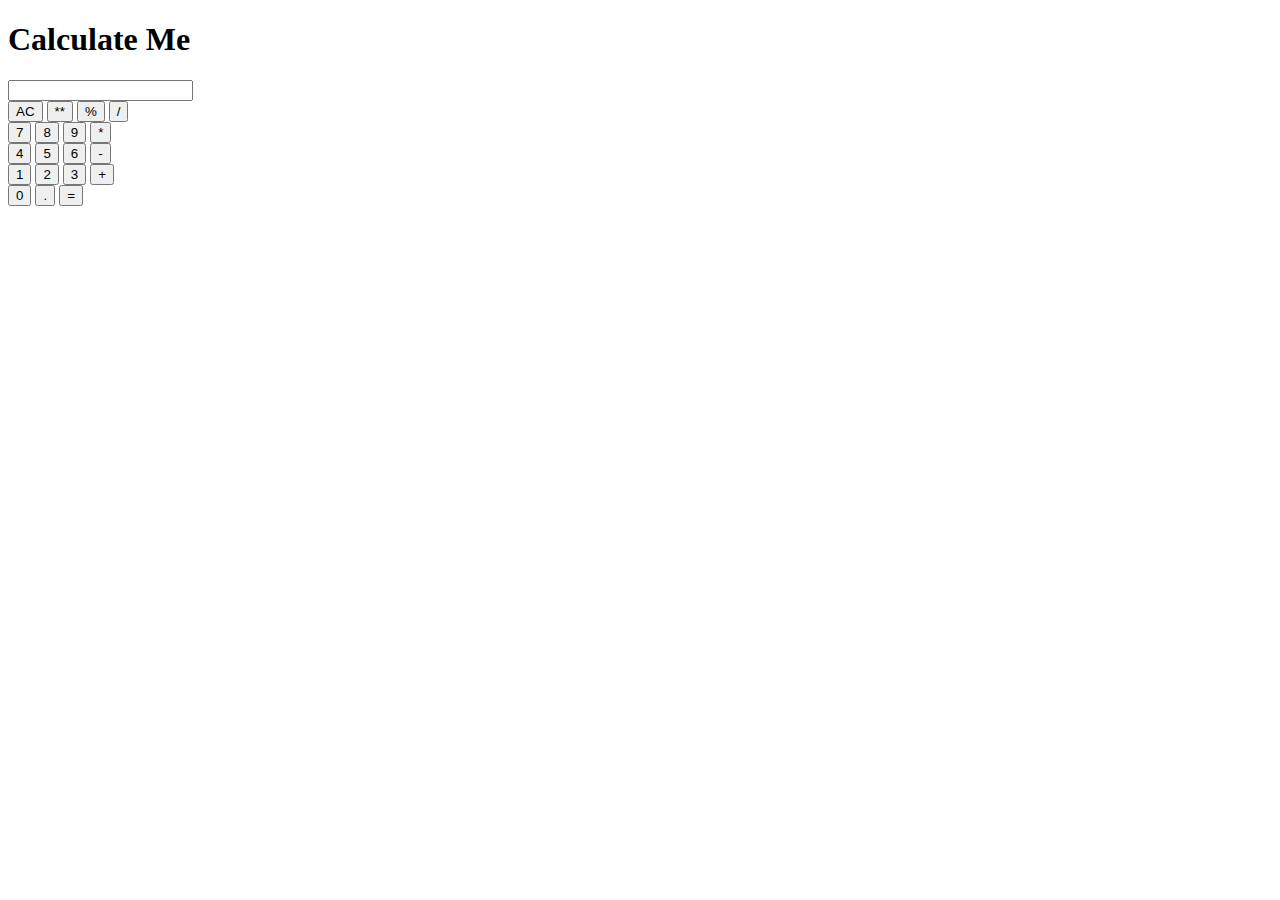
==== index.html @ 8b9a24a6 "Initial commit" ====
<!DOCTYPE html>
<html lang="en">
<head>
    <meta charset="UTF-8">
    <meta name="viewport" content="width=device-width, initial-scale=1.0">
    <title>Calculator</title>
    <link rel="stylesheet" href="/Calculator/style.css">
</head>
<body>
    <div class="outer">
        <div>
            <h1 >Calculate Me</h1>
            <input type="input" id="calculate">
        </div>
        <div id="row1">
        <button id="clear" class="extra">AC</button>
        <button id="power" class="extra" >**</button>
        <button id="modulu" class="extra">%</button>
        <button id="divide" class="operator">/</button>
    </div>
        <div id="row2">
        <button id="seven">7</button>
        <button id="eight">8</button>
        <button id="nine">9</button>
        <button id="multiply" class="operator">*</button>

    </div>
        <div id="row3">
        <button id="four">4</button>
        <button id="five">5</button>
        <button id="six">6</button>
        <button id="subtract" class="operator">-</button>
    </div>
        <div id="row4">
        <button id="one">1</button>
        <button id="two">2</button>
        <button id="three">3</button>
        <button id="sum" class="operator">+</button>

    </div>
        <div id="row5">
        <button id="zero">0</button>
        <button id="dot">.</button>
        <button id="equal" class="operator">=</button>
    </div>
    
     </div> 

    <script src="/Calculator/file.js"></script>
</body>
</html>
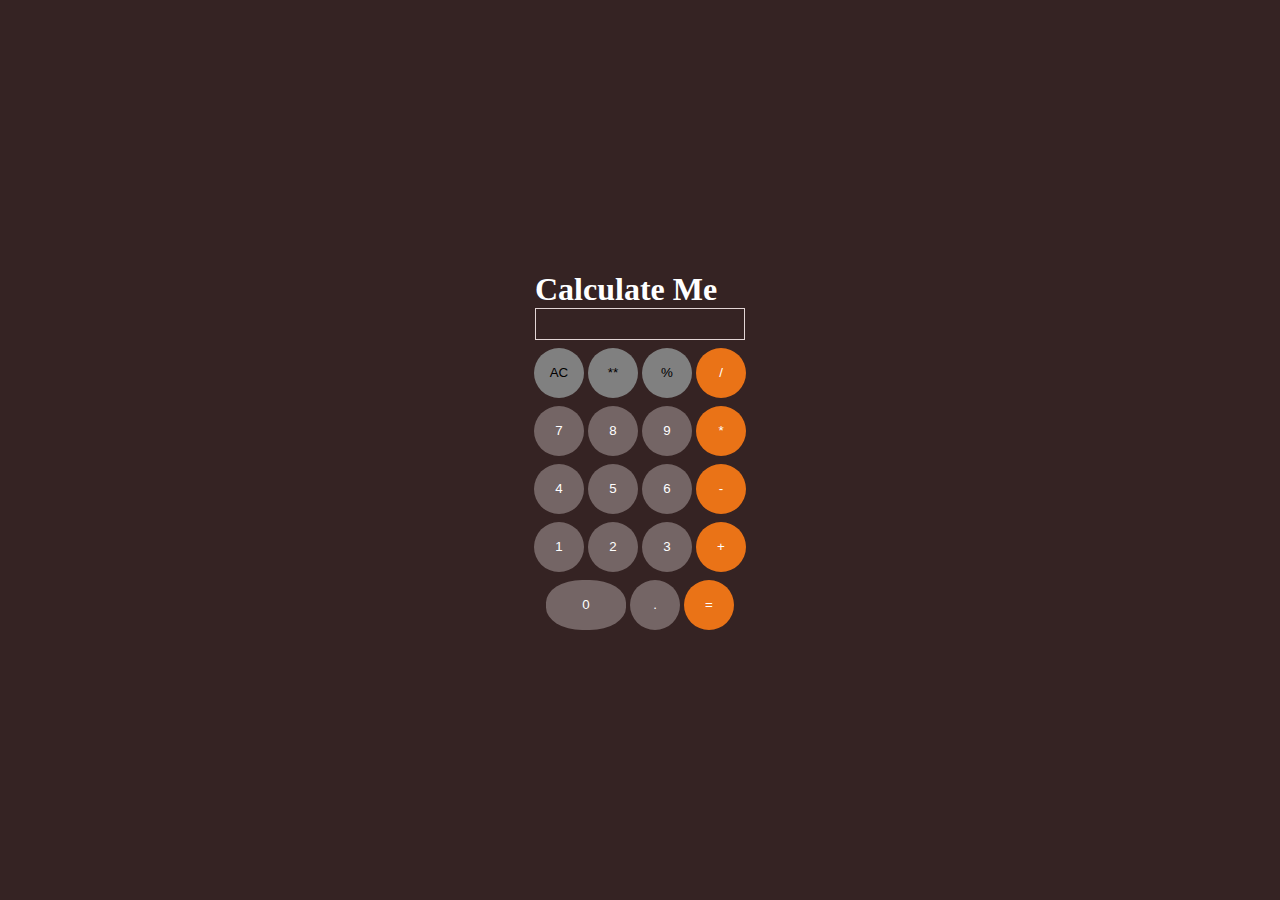
==== commit 3b8cf0e4: "corrected the path" ====
--- a/index.html
+++ b/index.html
@@ -4,7 +4,7 @@
     <meta charset="UTF-8">
     <meta name="viewport" content="width=device-width, initial-scale=1.0">
     <title>Calculator</title>
-    <link rel="stylesheet" href="/Calculator/style.css">
+    <link rel="stylesheet" href="/style.css">
 </head>
 <body>
     <div class="outer">
@@ -46,6 +46,6 @@
     
      </div> 
 
-    <script src="/Calculator/file.js"></script>
+    <script src="/file.js"></script>
 </body>
 </html>--- a/style.css
+++ b/style.css
@@ -0,0 +1,42 @@
+*{
+    background-color: #352323;
+    padding:0px;
+    margin:0px;
+    color:white;
+}
+.outer{
+    height:100vh;
+    width:100vw;
+    display: flex;
+    flex-direction: column;
+    justify-content: center;
+    align-items: center;
+}
+.extra{
+    background-color: grey;
+    color:black;
+}
+#calculate{
+width:13rem;
+height:30px;
+
+color:rgb(226, 204, 204);
+border:1px solid rgb(226, 213, 213)
+}
+button{
+    height:50px;
+    width: 50px;
+    text-align: center;
+    border-radius:50%;
+    background-color: #746565;
+    cursor: pointer;
+    margin-top:8px;
+    border:none;
+}
+.operator{
+    background-color: #EA7317;
+}
+#zero{
+  border-radius: 45%;
+    width:80px;
+}
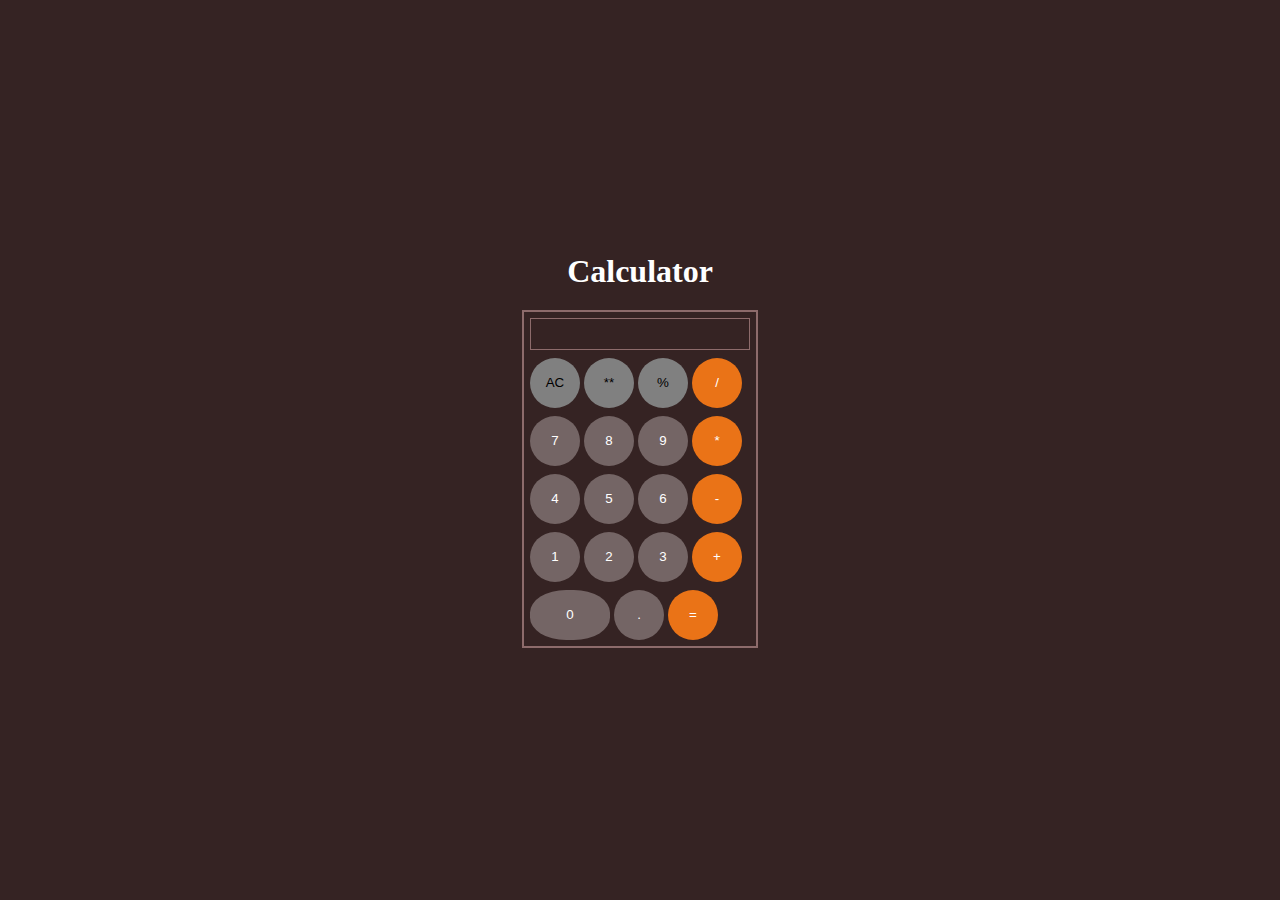
==== commit 8fa79f7e: "corrected the alignment" ====
--- a/index.html
+++ b/index.html
@@ -8,10 +8,11 @@
 </head>
 <body>
     <div class="outer">
-        <div>
-            <h1 >Calculate Me</h1>
+        
+            <h1 >Calculator</h1>
+            <div id="buttons">
             <input type="input" id="calculate">
-        </div>
+       
         <div id="row1">
         <button id="clear" class="extra">AC</button>
         <button id="power" class="extra" >**</button>
@@ -43,6 +44,7 @@
         <button id="dot">.</button>
         <button id="equal" class="operator">=</button>
     </div>
+</div>
     
      </div> 
 
--- a/style.css
+++ b/style.css
@@ -2,7 +2,7 @@
     background-color: #352323;
     padding:0px;
     margin:0px;
-    color:white;
+    color: white;
 }
 .outer{
     height:100vh;
@@ -19,9 +19,9 @@
 #calculate{
 width:13rem;
 height:30px;
-
+padding-left: 10px;
 color:rgb(226, 204, 204);
-border:1px solid rgb(226, 213, 213)
+border:1px solid rgb(141, 107, 107)
 }
 button{
     height:50px;
@@ -40,3 +40,8 @@
   border-radius: 45%;
     width:80px;
 }
+#buttons{
+   border:2px solid rgb(141, 107, 107);
+   margin-top: 20px;
+   padding: 6px;
+}
